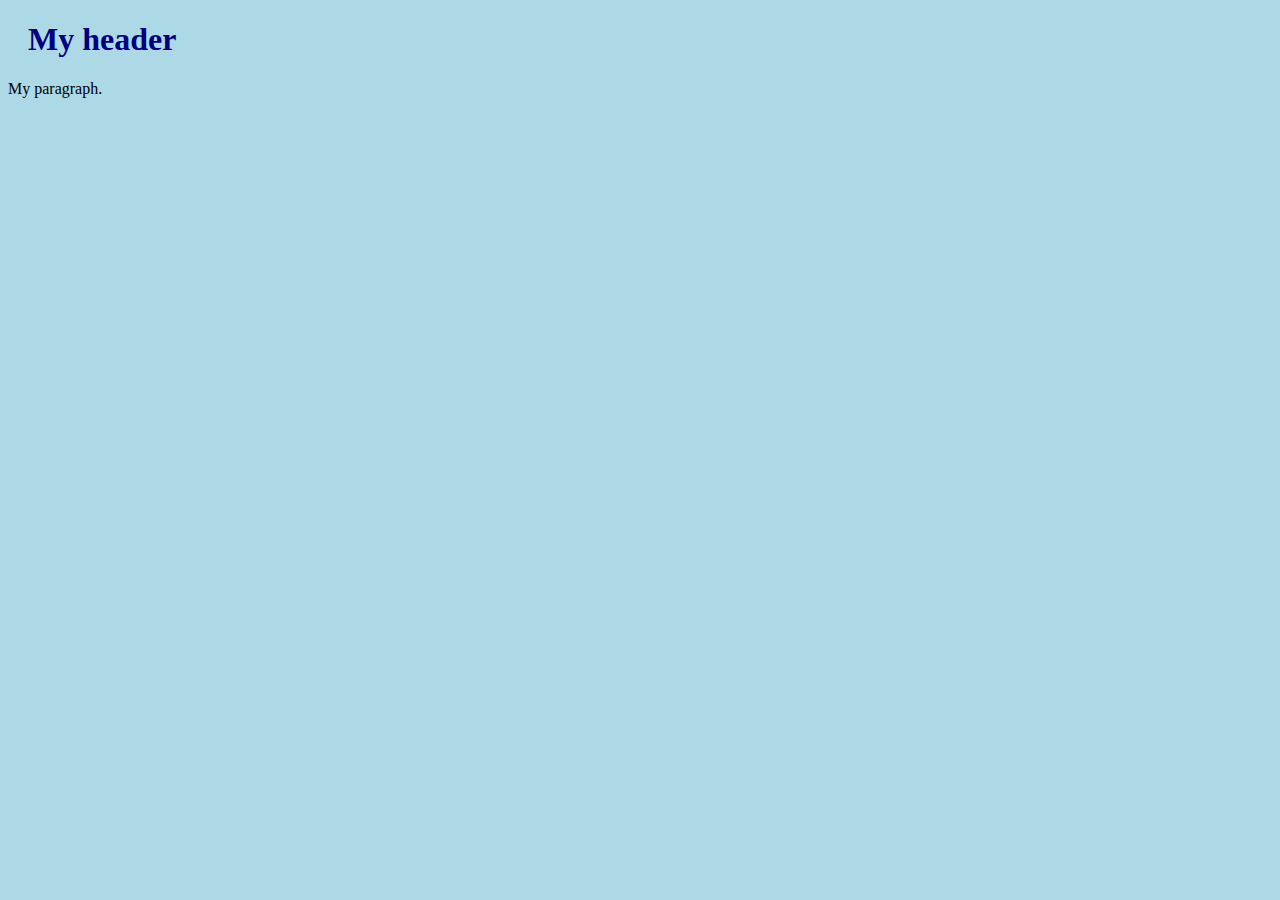
==== index.html @ 43a9690c "Add files via upload" ====
<!DOCTYPE html>
<html lang="en">
<head>
    <link rel="stylesheet" href="style.css">
    <meta charset="UTF-8">
    <meta name="viewport" content="width=device-width, initial-scale=1.0">
    <title>Trenton Gray's Page!</title>
</head>
<body>
    <h1>My header</h1>
    <p>My paragraph.</p>
</body>
</html>
---- style.css ----
body {
    background-color: lightblue;
}

h1 {
    color: navy;
    margin-left: 20px;
}
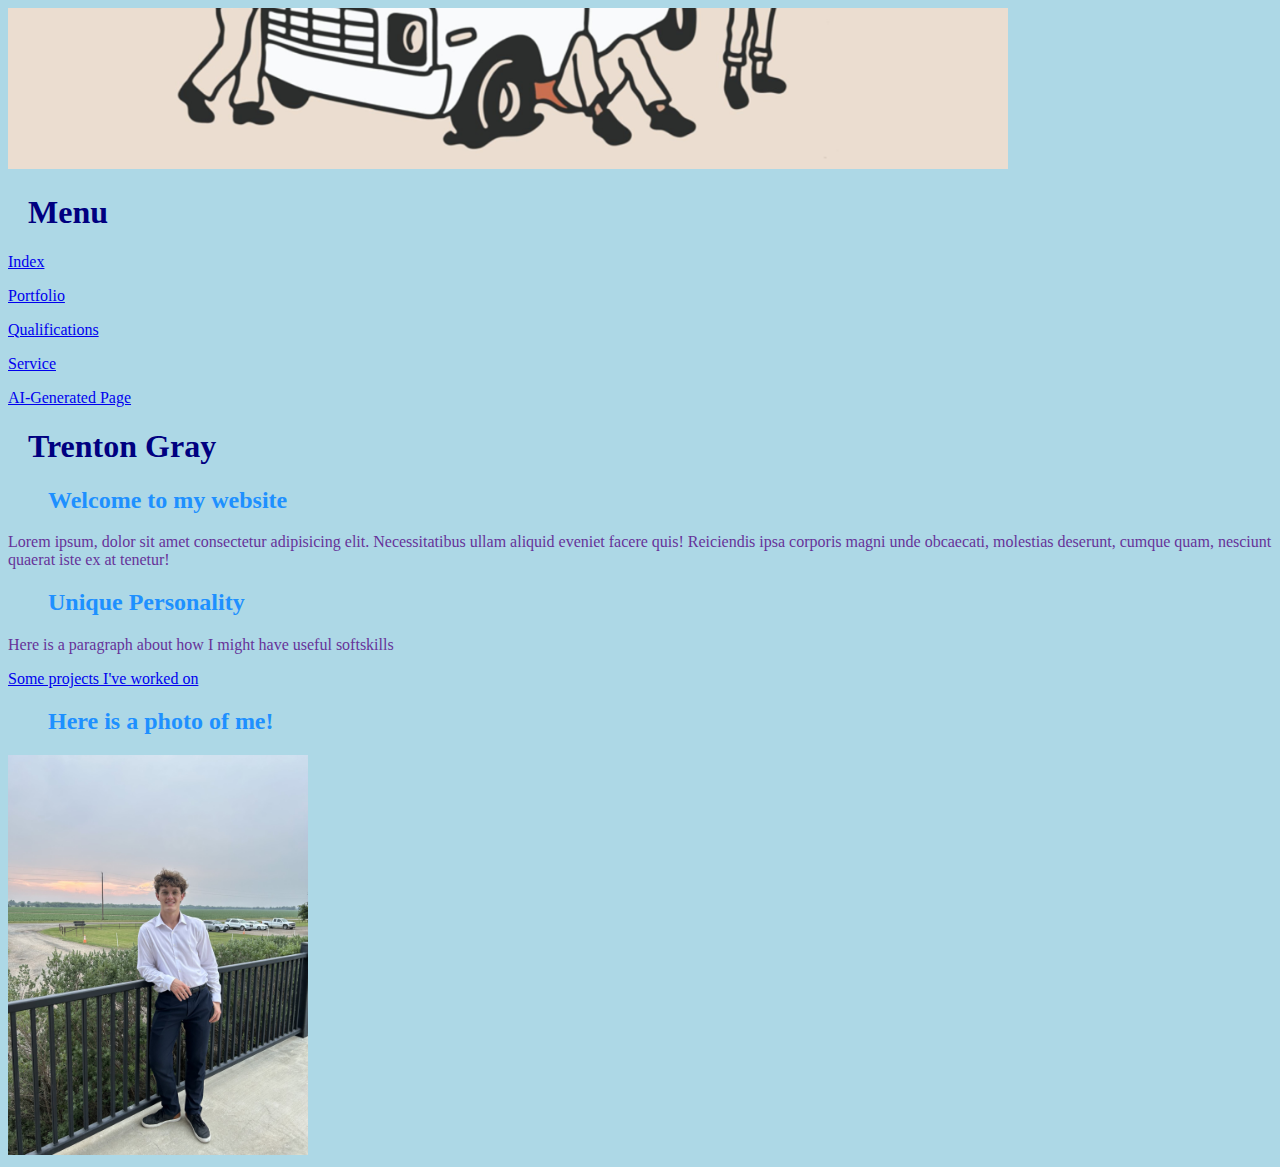
==== commit dbfdbb61: "add iteration 1" ====
--- a/index.html
+++ b/index.html
@@ -7,7 +7,22 @@
     <title>Trenton Gray's Page!</title>
 </head>
 <body>
-    <h1>My header</h1>
-    <p>My paragraph.</p>
+    <img src="testBanner.jpg" alt="Test Banner" width = "1000">
+    <h1>Menu</h1>
+    <p><a href="index.html">Index</a></p>
+    <p><a href="portfolio.html">Portfolio</a></p>
+    <p><a href="qualifications.html">Qualifications</a></p>
+    <p><a href="service.html">Service</a></p>
+    <p><a href="genai.html">AI-Generated Page</a></p>
+
+    <h1>Trenton Gray</h1>
+    <h2>Welcome to my website</h2>
+    <p>Lorem ipsum, dolor sit amet consectetur adipisicing elit. Necessitatibus ullam aliquid eveniet facere quis! Reiciendis ipsa corporis magni unde obcaecati, molestias deserunt, cumque quam, nesciunt quaerat iste ex at tenetur!</p>
+    <h2>Unique Personality</h2>
+    <p>Here is a paragraph about how I might have useful softskills</p>
+    <p><a href="portfolio.html">Some projects I've worked on</a></p>
+    <h2>Here is a photo of me!</h2>
+    <img src="trenton cover photo.jpg" alt="Test Banner" width = "300">
+
 </body>
 </html>--- a/style.css
+++ b/style.css
@@ -5,4 +5,13 @@
 h1 {
     color: navy;
     margin-left: 20px;
+}
+
+h2 {
+    color:dodgerblue;
+    margin-left: 40px;
+}
+
+p {
+    color:rebeccapurple;
 }